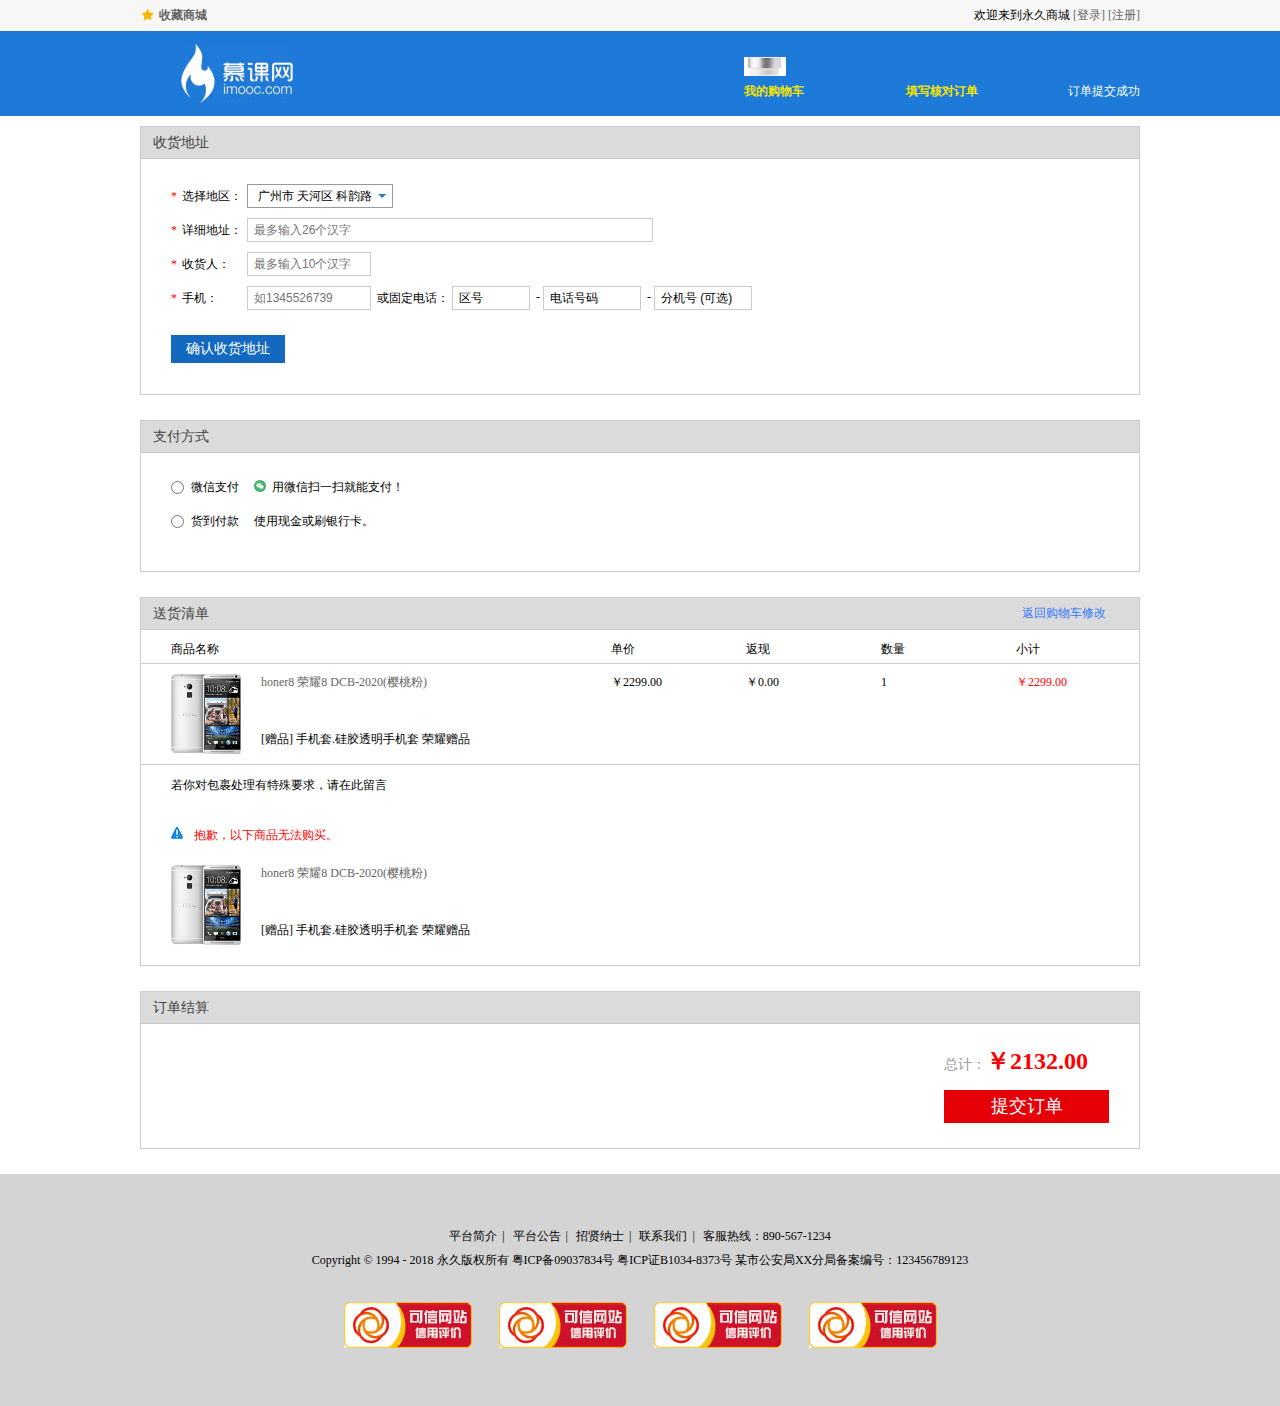
==== cart.html @ b82a80ea "zeng01" ====
<!DOCTYPE html>
<html lang="en">
<head>
    <meta charset="UTF-8">
    <title>购物车</title>
    <link rel="stylesheet" type="text/css" href="style/reset.css">
    <link rel="stylesheet" type="text/css" href="style/main.css">
</head>
<body>
<div class="headerBar">
    <div class="topBar">
        <div class="comWidth">
            <div class="leftArea">
                <a href="#" class="collection">收藏商城</a>
            </div>
            <div class="rightArea">
                欢迎来到永久商城  <a href="#">[登录] </a><a href="#">[注册]</a>
            </div>
        </div>
    </div>
    <div class="logoBar">
        <div class="comWidth">
            <div class="logo fl">
                <a href="#"><img src="img/logo.jpg" alt="商城"></a>
            </div>
            <div class="stepBox fr">
                <div class="step"></div>
                <ul class="step_text">
                    <li class="s01 active">我的购物车</li>
                    <li class="s02 active">填写核对订单</li>
                    <li class="s03">订单提交成功</li>
                </ul>
            </div>
        </div>
    </div>
</div>
<div class="shoppingCart comWidth">
    <div class="shopping_item">
        <h3 class="shopping_tit">收货地址</h3>
        <div class="shopping_cont padding_shop">
            <ul class="shopping_list">
                <li>
                    <span class="shopping_list_text"><em>*</em>选择地区：</span>
                    <div class="select">
                        <h3>广州市 天河区 科韵路</h3><span></span>
                        <ul class="show_select">
                            <li>广州市 越秀区 荔湾路</li>
                            <li>广州市 白云区 人和路</li>
                            <li>广州市 海珠区 赤岗路</li>
                        </ul>
                    </div>
                </li>
                <li>
                    <span class="shopping_list_text"><em>*</em>详细地址：</span>
                    <input type="text" class="input input_b" placeholder="最多输入26个汉字">
                </li>
                <li>
                    <span class="shopping_list_text"><em>*</em>收货人：</span>
                    <input type="text" class="input" placeholder="最多输入10个汉字">
                </li>
                <li>
                    <span class="shopping_list_text"><em>*</em>手机：</span>
                    <input type="text" class="input" placeholder="如1345526739">
                    <span class="cart_tel">&nbsp;或固定电话：</span>
                    <input type="text" class="input input_s" value="区号">
                    <span class="jian">-</span><input type="text" class="input input_s2" value="电话号码">
                    <span class="jian">-</span><input type="text" class="input input_s2" value="分机号 (可选)">
                </li>
                <div class="hr_15"></div>
                <li><input type="button" class="affirm" value="确认收货地址"></li>
            </ul>
        </div>
    </div>
    <div class="hr_25"></div>
    <div class="shopping_item">
        <h3 class="shopping_tit">支付方式</h3>
        <div class="shopping_cont padding_shop">
            <ul class="shopping_list">
                <li>
                    <input type="radio" class="radio" id="r1" name="pay">
                    <label for="r1" class="pay">微信支付</label><span class="WeChat">用微信扫一扫就能支付！</span>
                </li>
                <li>
                    <input type="radio" class="radio" id="r2" name="pay">
                    <label for="r2" class="pay">货到付款</label>使用现金或刷银行卡。
                </li>
            </ul>
        </div>
    </div>
    <div class="hr_25"></div>
    <div class="shopping_item">
        <h3 class="shopping_tit">送货清单<a href="#" class="backCar">返回购物车修改</a></h3>
        <div class="shopping_cont pb_10">
            <div class="cart_inner">
                <div class="cart_head  clearfix">
                    <div class="cart_item t_name">商品名称</div>
                    <div class="cart_item t_price">单价</div>
                    <div class="cart_item t_return">返现</div>
                    <div class="cart_item t_num">数量</div>
                    <div class="cart_item t_subtotal">小计</div>
                </div>
                <div class="cart_cont clearfix">
                    <div class="cart_item t_name">
                        <div class="cart_shopInfo clearfix">
                            <div class="cart_img"><img src="img/shopImg_ph.jpg" alt=""></div>
                            <div class="cart_shopInfo_cont">
                                <p class="cart_link"><a href="#">honer8 荣耀8 DCB-2020(樱桃粉)</a></p>
                                <p class="cart_info">[赠品] 手机套.硅胶透明手机套 荣耀赠品</p>
                            </div>
                        </div>
                    </div>
                    <div class="cart_item t_price">￥2299.00</div>
                    <div class="cart_item t_return">￥0.00</div>
                    <div class="cart_item t_num">1</div>
                    <div class="cart_item t_subtotal t_red">￥2299.00</div>
                </div>
                <div class="cart_message">若你对包裹处理有特殊要求，请在此留言</div>
                <div class="cart_prompt"><i class="cart_prompt_icon"></i>抱歉，以下商品无法购买。</div>
                <div class="cart_cont cart_no_bor clearfix">
                    <div class="cart_item t_name">
                        <div class="cart_shopInfo clearfix">
                            <div class="cart_img"><img src="img/shopImg_ph.jpg" alt=""></div>
                            <div class="cart_shopInfo_cont">
                                <p class="cart_link"><a href="#">honer8 荣耀8 DCB-2020(樱桃粉)</a></p>
                                <p class="cart_info">[赠品] 手机套.硅胶透明手机套 荣耀赠品</p>
                            </div>
                        </div>
                    </div>
                </div>
            </div>
        </div>
    </div>
    <div class="hr_25"></div>
    <div class="shopping_item">
        <h3 class="shopping_tit">订单结算</h3>
        <div class="shopping_cont padding_shop clearfix">
            <div class="cart_count fr">
                <div class="cart_rmb">
                    <i>总计：</i><span>￥2132.00</span>
                </div>
                <div class="cart_btnBox">
                    <input type="button" class="cart_btn" value="提交订单">
                </div>
            </div>
        </div>
    </div>
</div>

<div class="hr_25"></div>
<div class="footer">
    <p>
        <a href="#">平台简介</a><i>|</i>
        <a href="#">平台公告</a><i>|</i>
        <a href="#">招贤纳士</a><i>|</i>
        <a href="#">联系我们</a><i>|</i>
        客服热线：890-567-1234
    </p>
    <p>Copyright © 1994 - 2018 永久版权所有   粤ICP备09037834号   粤ICP证B1034-8373号   某市公安局XX分局备案编号：123456789123</p>
    <p class="web">
        <a href="#"><img src="img/weblogo.jpg" alt="logo"></a>
        <a href="#"><img src="img/weblogo.jpg" alt="logo"></a>
        <a href="#"><img src="img/weblogo.jpg" alt="logo"></a>
        <a href="#"><img src="img/weblogo.jpg" alt="logo"></a>
    </p>
</div>
</body>
</html>
---- style/main.css ----
/*共用样式*/
.comWidth{
    width: 1000px;
    margin-left: auto;
    margin-right:auto;
}
.leftArea{ float: left; }
.rightArea{ float: right; }

/*                                 首页                                    */
/*topBar*/
.topBar{
    height:31px;
    background-color: #F7F7F7;
    line-height:31px;
}
.collection{
    background: url("../img/icon/collection.jpg") left center no-repeat;
    padding-left: 19px;
    font-weight: bold;
}
.topBar a:hover{
    color: red;
}

/*logoBar*/
.logoBar{
    height: 85px;
    background-color: #1D7AD9;
}
.logo{
    padding-left: 41px;
    padding-top: 13px;
}
.search_box{
    width: 430px;
    padding-top: 23px;
    padding-left: 185px;
}
/*解决IE的两种方法*/
/*.search_text{*/
    /*width: 350px;*/
    /*height: 14px;*/
    /*line-height: 14px;*/
    /*padding: 11px 5px 10px;*/
    /*background-color: #ffffff;*/
/*}*/
.search_text{
    width: 350px;
    height: 35px;
    line-height:35px\9;  /* css hack  \9  代表所有的IE浏览器*/
    padding: 0 5px;
    background-color: #ffffff;
}
.search_btn{
    width: 70px;
    height: 35px;
    font-size: 14px;
    font-family: 微软雅黑;
    background-color: #FF8C00;
    color: white;
}
.shopCar{
    width: 145px;
    height: 35px;
    background-color: #FF8C00;
    margin-top: 23px;
    font-size: 14px;
    font-family: 微软雅黑;
    line-height: 35px;
    color: white;
    margin-right: 59px;
    display: inline;
}
.shopText{
    height: 35px;
    width: 87px;
    text-indent: 40px;
    border-right: 1px solid #E27A00;
    background: url("../img/icon/shopIcon.jpg") no-repeat 10px center;
}
.shopNum{
    width: 27px;
    height: 35px;
    border-left: 1px solid #FF9C01;
    text-align: right;
    padding-right: 29px;
    background: url("../img/icon/shopSJ.jpg") 33px center no-repeat ;
}

/*导航navBar*/
.navBox{
    height: 35px;
    background-color: #1369C0;
    color: white;
    margin-bottom: 15px;
}
.shopClass{
    width: 190px;
    position: relative;
}
.shopClass h3{
    line-height: 35px;
    text-align: center;
}
.shopClass i{
    width: 11px;
    height: 7px;
    overflow: hidden;
    display: inline-block;
    margin-left: 11px;
    background: url("../img/icon/down.jpg") left center no-repeat;
}
.shopClass,.nav{
    font-family: 微软雅黑;
}
.nav{
    line-height: 35px;
}
.nav li{
    float: left;
}
.nav a{
    height: 35px;
    display: inline-block;
    padding: 0 35px;
    color: white;
}
.nav .active{
    background-color: #4593FD;
}

/*商品弹出列表*/
.shopClass_show{
    background-color: #4593FD;
    position: absolute;
    left: 0;
    top:35px;
    width: 100%;
    padding-bottom: 1px;
}
.shopClass_show a{
    color: white;
}
.shopClass_item{
    padding: 14px 10px;
    border-bottom: 1px solid #3487F2;
    border-top: 1px solid #5AA1FE;
    line-height: 16px;
}
.shopClass_show dt{
    height: 22px;
    line-height: 1px;
    overflow: hidden;
    background: url("../img/icon/l-sj.jpg") right center no-repeat;
}
.shopClass .b{
    font-family: 微软雅黑;
    font-size: 14px;
    font-weight: bold;
}
.shopClass_item .aLink{
    width: 48px;
    height: 20px;
    background: url("../img/icon/aLink.png") left center no-repeat;
    display: inline-block;
    text-align: center;
    line-height: 20px;
    text-decoration: underline;
}

/*banner 部分*/
.banner{
    margin-bottom: 15px;
}
.banner_bar{
    /*width: 810px;*/
    /*height: 326px;*/
    float: right;
    position: relative;
    overflow: hidden;
}
.imgBox{
    /*width: 1620px;*/
    /*height: 326px;*/
    position: absolute;
    left: 0;
    top: 0;
}
.imgBox li{
    float: left;
}
.imgBox img{
    /*width: 810px;*/
    /*height: 326px;*/
    display: block;
}
.imgNum{
    position: absolute;
    left: 0;
    bottom: 15px;
    overflow: hidden;
    width: 100%;
    text-align: center;
}
.imgNum a{
    width: 20px;
    height: 5px;
    overflow: hidden;
    background-color: #FFF;
    display: inline-block;
    margin: 0 3px;
}
.imgNum .active{
    background-color: #FF7700;
}
.banner_big,.banner_big img{
    width: 810px;
    height: 326px;
}
.banner_sm .imgBox{
    width: 1620px;
    height: 326px;
}

.banner_sm,.banner_sm img{
    width: 190px;
    height: 400px;
}
.banner_sm .imgBox{
    width: 380px;
    height: 400px;
}
/*商品标题*/
.shopTit{
    height: 44px;
    font-family: 微软雅黑;
    line-height: 44px;
    margin-bottom: 15px;
}
.icon{
    width: 44px;
    height: 44px;
    background: url("../img/icon/shopTit_Icon.jpg") left top no-repeat;
    float: left;
}
.shopTit h3{
    font-size: 24px;
    float: left;
    font-weight: normal;
    padding-left: 15px;
}
.more{
    float: right;
    font-family: 宋体;
}
.more:hover{
    text-decoration: underline;
}

/*商品列表*/
.shopList .leftArea{
    width: 190px;
}
.shopList .rightArea{
    width: 808px;
    border: 1px solid #999;
    border-bottom: 3px solid #FF7201;
    height: 396px;
}
/*商品列表-右侧*/
.shopList{
    margin-bottom: 15px;
}
.shopList_top{
    margin-right: -4px;
}
.shop_item{
    width: 201px;
    border-right: 1px solid #999;
    border-bottom: 1px solid #999;
    height: 279px;
    text-align: center;
    font-family: 微软雅黑;
    float: left;
}
.shop_img{
    height: 218px;
}
.shop_img img{
    /*width: 100%;*/
    /*height: 218px;*/
    /*display: block;*/
    margin-top: 38px;
}
.shop_item h3{
    font-size: 16px;
}
.shop_item p{
    font-size: 14px;
    color: #FF7300;
    line-height: 21px;
}
/*商品列表-小*/
.shopItem_sm{
    width: 201px;
    height: 116px;
    border-right: 1px solid #999;
    float: left;
}
.shopItem_smImg{
    width: 95px;
    height: 95px;
    text-align: center;
    float: left;
}
.shopItem_smImg img{
    /*width: 95px;*/
    /*height: 95px;*/
    margin-top: 18px;
}
.shopItem_text{
    padding-top: 28px;
    width: 100px;
    float: left;
}
.shopItem_text p{
    color: #FF7300;
}
.shopItem_text h3{
    font-family: 微软雅黑;
    font-size: 16px;
    font-weight: normal;
    color: #181818;
    line-height: 30px;
}

/*底部*/
.footer{
    text-align: center;
    background-color: #D4D4D4;
    line-height: 24px;
    padding: 50px 0;
}
.footer i{
    font-style: normal;
    margin: 0 5px;
}
.footer a{
    color: #000;
}
.footer a:hover{
    color: #F60;
}
.web{
    padding-top: 30px;
}
.web img{
    margin: 0 12px;
}
.hr_25{
    height: 25px;
}
.hr_7{
     height: 7px;
     overflow: hidden;
 }
.hr_15{
    height: 15px;
    overflow: hidden;
}
.hr_45{
    height: 45px;
}
/*                                  首页结束                                */

/*                                 产品分类页                               */
/*产品分类*/
.products .leftArea{
    width: 185px;
}
.products .rightArea{
    width: 810px;
}
.products .banner_bar{
    float: none;
}
.products .item{
    width:25%; margin-bottom: 10px;
}
.leftNav{
    background-color: #F3F3F3;
    border: 1px solid #D7D7D7;
}
.nav_title{
    height: 34px;
    line-height: 34px;
    font-size: 14px;
    border-bottom: 1px solid #D7D7D7;
    text-align: center;
}
.nav_cont{
    padding: 0 18px 4px;   /*上 左右 下*/
    border-bottom: 1px dotted #D7D7D7;
    margin-bottom: -1px;
}
.nav_cont h3{
    font-size: 12px;
    height: 30px;
    line-height: 30px;
}
.navCont_list{
    line-height: 25px;
}
.navCont_list li{
    float: left;
    display: block;
    width: 50%;
}
/*标题*/
.products_title{
    height: 34px;
    border-bottom: 2px solid #CCCCCC;
}
.products_title h3{
    width: 180px;
    height: 34px;
    line-height: 34px;
    border-bottom: 2px solid #096DBA;
    text-indent: 9px;
}
/*商品*/
.item{
    float: left;
}
.item_cont{
    padding: 0 15px;
}
.img_item{
    height: 170px;
    text-align: center;
}
.img_item img{
    width: 120px;
    height: 135px;
    margin-top: 20px;
}
.item p{
    line-height: 20px;
}
.item a{
    color: #000;
}
.item a:hover{
    text-decoration: underline;
}
.money{
    color: #D4105A;
    font-weight: bold;
    padding-top: 10px;
}
.stars{
    width: 13px;
    height: 12px;
    overflow: hidden;
    background: url("../img/icon/stars.png") left top no-repeat;
    display: inline-block;
    margin-right: 1px;
}

/*                                 产品分类页结束                               */

/*                                     筛选页                                   */
.vertical li{
    width: auto;
    float: none;
    padding-left: 8px;
}
.vertical .nav_title,
.vertical .nav_cont h3{
    font-family: 微软雅黑;
    font-size: 14px;
}
.screening{
    border-bottom: #CCC solid 1px;
    font-family: Verdana;
}
.screening dt{
    line-height: 32px;
    width: 74px;
    text-align: right;
    float: left;
    margin-right: 42px;
}
.limit{
    width: 55px;
    float: left;
    line-height: 32px;
}
.screening .active{
    background-color: #1D7AD9;
    color: #FFF;
}
.screening a{
    padding: 2px;
}
.screening_list{
    line-height: 32px;
    width: 626px;
    float: left;
}
.screening_list li{
    float: left;
    width: 20%;
}
.screen_more{
    border: #CCC solid 1px;
    height: 23px;
    line-height: 23px;
    margin-top: 4px;
    float: left;
    padding: 0 11px;
    margin-right: 10px;
}
.screen_more a{
    background: url("../img/icon/xl.jpg") right center no-repeat;
    padding-right: 14px;
}
.addInfo{
    height: 31px;
    border: #CCC solid 1px;
    background-color: #F5F5F5;
}
.address{
    float: left;
}
.add_text{
    float: left;
    line-height: 31px;
    padding: 0 6px 0 12px;
}
.addInfo .select{
    margin-top: 4px;
}
.screen_text{
    line-height: 31px;
    padding-right: 80px;
}
.check{
    position: relative;
    top: -1px;
}
.check input,
.check label{
    vertical-align: middle;
}
.shop_number em{
    color: #F00;
    font-style: normal;
    font-weight: bold;
}
/*组件*/
.select{
    border: #999 solid 1px;
    height: 22px;
    line-height: 22px;
    float: left;
    background-color: #FFF;
    padding-left: 10px;
    padding-right: 20px;
    position: relative;
    z-index: 4;
}
.select h3{
    font-size: 12px;
    font-weight: normal;
}
.select span{
    position: absolute;
    right: 0;
    top: 0;
    height: 100%;
    width: 20px;
    background: url("../img/icon/sj_blue.jpg") center center no-repeat;
}
.show_select{
    position: absolute;
    left: -1px;
    top: 22px;
    background-color: #fff;
    width: 100%;
    border: #999 solid 1px;
    display: none;
}
.show_select li{
    padding-left: 10px;
}
/*商品列表*/
.screening_list_more{
    padding-left: 0.5%;
}
.screening_list_more .item{
    width: 33.3%;
}
.addCar{
    border: #999 solid 1px;
    height: 22px;
    line-height: 22px;
    display: inline-block;
    padding: 0 6px 0 23px;
    background: url("../img/icon/car.jpg") 6px center no-repeat;
}
/*Pages*/
.page{
    text-align: center;
}
.page a{
    height: 24px;
    line-height: 24px;
    display: inline-block;
    border: 1px solid #ccc;
    padding: 0 12px;
    margin: 0 2px;
}
.page .hl{
    display: inline-block;
    padding: 0 12px;
    margin: 0 2px;
}
.morePage{
    padding-left: 14px;
    display: inline-block;
    height: 24px;
    line-height: 24px;
}
.pageNum{
    width: 29px;
    padding: 0 3px;
    border: 1px solid #ccc;
    height: 24px;
    line-height: 24px\9;
    text-align: center;
    margin-left: 4px;
}
.page_btn{
    width: 44px;
    height: 24px;
    line-height: 24px;
    background-color: #E8E8E8;
    border: 1px solid #ccc;
}
.ye{
    padding: 0 8px 0 6px;
}
/*                                     筛选页结束                                */

/*                                         详情页                                               */
.grey{
    background-color: #F0F0F0;
}
/*位置*/
.userPosition{
    font-size: 0;
    font-family: Verdana;
    margin-top: 25px;
    margin-bottom: 15px;
}
.userPosition em,.userPosition span,.userPosition strong,.userPosition a{
    font-size: 12px;
}
.userPosition em{
    font-style: normal;
}
.userPosition a:hover{
    text-decoration: underline;
}
.description_info{
    background-color: #FFF;
}
.description{
    border-bottom: 1px solid #CCC;
}
.description .leftArea{
    width: 309px;
}
.description .rightArea{
    width: 688px;
    border-left: 1px solid #CCC;
}
/*图片展示*/
.description_imgs .big{
    /*height: 340px;*/
    text-align: center;
    padding: 18px 0 24px 0;
}
.des_sming{
    padding-left: 1px;
    width: 265px;
    margin: 0 auto;
}
.des_sming li{
    float: left;
    margin-left: -1px;
}
.des_sming img{
    border: 1px solid #CCC;
}
.des_sming .active{
    border-color: #317EE7;
    position: relative;
}
.des_content{
    padding: 10px;
}
.des_content_tit{
    font: bold 16px/22px "微软雅黑";
    padding: 13px 18px;
}
.des_content .dl{
    margin-bottom: 8px;
}
.des_content .dt{
    width: 75px;
    float: left;
    color: #666;
    text-indent: 17px;
    line-height: 25px;
}
.des_content .dd{
    padding-left: 75px;
    *padding-left:0;
}
.des_money{
    font-size: 18px;
    color: red;
    font-family: Verdana;
}
.des_money em{
    font-size: 12px;
    font-style: normal;
}
.hg{
    padding-top: 4px;
    display: inline-block;
}
.hg_icon{
    width: 55px;
    height: 18px;
    line-height: 18px;
    display: inline-block;
    background: url("../img/icon/hg_icon.jpg") left top no-repeat;
    color: #FFFFFF;
    font-style: normal;
    text-indent: 16px;
    margin-right: 10px;
    float: left;
}
.hg em{
    float: left;
    font-style: normal;
    line-height: 18px;
}
/*送货*/
.des_position{
    background-color: #F2F2F2;
    padding: 15px 0;
}
.theGoods{
    line-height: 24px;
    padding-left: 10px;
    color: #666;
}
.des_content .colorSelect{
    line-height: 35px;
}
.des_item{
    color: #666;
    padding: 9px 10px;
    border: 1px solid #CCCCCC;
    float: left;
    background-color: #FFFFFF;
    margin-right: 10px;
}
.des_item_active{
    border-color: #317EE7;
    color: #333;
}
/*选择版本*/
.des_item_sm{
    padding: 3px 7px;
    margin-bottom: 8px;
}
.des_content .des_select_more{
    line-height: 55px;
}
/*数量*/
.des_content .des_num{
    line-height: 32px;
}
.des_number{
    width: 82px;
    height: 32px;
    border: 1px solid #B2B2B2;
    float: left;
}
.des_number div{
    height: 100%;
    float: left;
}
.reduction,.plus{
    width: 15px;
    line-height: 32px;
    background: url("../img/icon/plus_bg.jpg") left top no-repeat;
    text-align: center;
    color: #333;
}
.reduction{
    border-right: 1px solid #B2B2B2;
}
.plus{
    border-left: 1px solid #B2B2B2;
}
.des_input{
    width: 42px;
    background: url("../img/icon/des_input_bg.jpg") left top no-repeat;
    padding: 0 4px;
    overflow: hidden;
}
.des_input input{
    width: 100%;
    height: 32px;
    line-height: 32\9;
    text-align: center;
}
.xg{
    line-height: 32px;
    float: left;
    padding-left: 10px;
    font-weight: bold;
    color: #656565;
}
.xg em{
    color: #FB7700;
    font-style: normal;
}
/*已选择*/
.des_select{
    font-weight:bold;
    margin: 22px 0 12px;
    text-indent:17px;
}
.des_select span{
    color: #0479C9;
}
.shop_buy{
    text-align: center;
}
.shopping_btn,.buy_btn{
    width: 184px;
    height: 48px;
    display: inline-block;
    background-color: #FE8A00;
    font: 20px/48px "微软雅黑";
    color: #FFFFFF;
}
.shopping_btn i,.buy_btn i{
    width: 23px;
    height: 20px;
    display: inline-block;
    margin-right: 13px;
    background: url("../img/icon/shop_car.jpg") left center no-repeat;
}
.line{
    width: 1px;
    height: 90px;
    overflow: hidden;
    background-color: #CCCCCC;
    display: inline-block;
    margin: 0 40px;
}
.shopping_btn,.buy_btn,.line{
    vertical-align: middle;
}
.notes{
    color: #666;
    text-indent: 17px;
}
/*产品介绍*/
.des_info .leftArea{
    width: 190px;
}
.des_info .rightArea{
    width: 790px;
}
.recommend{
    border: 1px solid #CCCCCC;
    background-color: #FFFFFF;
    padding-bottom: 15px;
}
.recommend .tit{
    height: 39px;
    line-height:39px;
    border-bottom: 1px solid #CCCCCC;
    text-indent:15px;
    font-size: 14px;
    background-color: #F3F3F3;
}
.recommend .item{
    float: none;
    height: auto;
}
.recommend .money{
    padding-top: 0;
}
/*详细介绍*/
.des_infoContent{
    border: 1px solid #CCCCCC;
    background-color: #FFFFFF;
}
.des_tit{
    height: 39px;
    border-bottom: 1px solid #CCCCCC;
    background: url("../img/icon/tit_bg.jpg") left top repeat-x;
}
.des_tit li{
    float: left;
    width: 50%;
    font: 14px/39px "宋体";
    text-align: center;
    border-left: 1px solid #CCCCCC;
    margin-left: -1px;
}
.des_tit .active{
    background-color: #0479CA;
    font-weight: bold;
    color: #FFFFFF;
    position: relative;
}
.des_tit .shop_pro{
    background: url("../img/icon/shop_pro.jpg") left center no-repeat;
}
.des_tit .shop_com{
    background: url("../img/icon/shop_com.png") left center no-repeat;
}
.des_tit span{
    padding-left: 32px;
    display: inline-block;
    line-height: 39px;
}
.ad{
    padding: 30px 0;
    text-align: center;
}
.info_text{
    padding: 0 20px;
}
.info_tit{
    height: 26px;
    border-bottom: 1px solid #CCCCCC;
    font-family: 微软雅黑;
    margin-bottom: 18px;
}
.info_tit h3{
    float: left;
    font-size: 16px;
    color: #2357A5;
    border-bottom: 1px solid #2357A5;
    height: 26px;
    margin-bottom: -1px;
    position: relative;
    padding-right: 8px;
}
.info_tit h4{
    font-size: 12px;
    line-height: 26px;
    padding-left: 4px;
    color: #656565;
}
.info_text p{
    line-height: 22px;
    font-size: 14px;
    color: #656565;
}
.center{
    display: block;
    margin: 0 auto;
}

/*商品评价*/
.shopDes_tit{
    height: 38px;
    line-height: 38px;
    font-size: 14px;
    color: #656565;
    padding-left: 10px;
}
.score_box{
    padding-left: 10px;
    height: 120px;
}
.score{
    font-family: 微软雅黑;
    float: left;
    margin-right: 10px;
}
.score em{
    font-size: 18px;
    color: #65657D;
    font-style: normal;
}
.score span{
    font-size: 50px;
    color: #FF8F00;
}
.score_speed{
    float: left;
    width: 450px;
    line-height: 16px;
    font-size: 12px;
    margin-top: 12px;
    position: relative;
}
.score_speed_text{
    height: 16px;
    background-color: #BDBDBD;
    color: #FFFFFF;
    overflow: hidden;
    margin-bottom: 10px;
}
.score_speed_text li{
    float: left;
}
.score_speed_text .speed_01{
    width: 114px;
    text-indent: 26px;
}
.score_speed_text .speed_02{
    width: 82px;
}
.score_speed_text .speed_03{
    width: 76px;
}
.score_speed_text .speed_04{
    width: 65px;
}
.score_num{
    width: 25px;
    height: 14px;
    position: absolute;
    left: 94%;
    top: -21px;
    text-align: center;
    background-color: #7F7F7F;
    color: #FFFFFF;
    margin-left: -13px;
}
.score_num i{
    width: 0;
    height: 0;
    border-width: 4px;
    border-color: #7F7F7F transparent transparent transparent;
    border-style: solid dashed dashed dashed;
    position: relative;
    top: -2px;
    left: 9px;
    display: block;
}
/*满意切换*/
.review_tab{
    height: 32px;
    background-color: #F2F2F2;
}
.review{
    line-height: 32px;
    height: 100%;
    padding-left: 20px;
}
.review li{
    float: left;
    height: 100%;
    margin-right: 40px;
}
.review li a{
    display: inline-block;
    height: 30px;
    line-height: 30px;
    padding: 0 5px;
    color: #000000;
}
.review .active{
    color: #317DE6;
    font-weight: bold;
    border-bottom: 2px solid #317DE6;
    /*以下两项为了兼容IE6*/
    margin-bottom: -2px;
    position: relative;
}
.review_sort{
    padding: 5px 5px 0 0;
}
.review_sort a{
    display: inline-block;
    height: 20px;
    line-height: 20px;
    border: 1px solid #CCCCCC;
    padding: 0 20px 0 6px;
    color: #000000;
    background: url("../img/icon/review_down.png") 58px center no-repeat;
}
.review_list{
    padding-top: 18px;
    margin-bottom: 10px;
}
.review_userHead{
    width: 170px;
}
.review_user{
    width: 60px;
    text-align: center;
    margin-left: 40px;
}
.review_user img{
    width: 60px;
    height: 60px;
    display: block;
}
.review_user p{
    line-height: 20px;
}
.review_cont{
    padding-left: 170px;
}
.starsBox .stars{
    margin-top: 1px;
}
.stars_text{
    font-weight: bold;
    padding-left: 10px;
}
.review_t{
    height: 24px;
    padding-top: 5px;
}
.review_cont p{
    line-height: 30px;
}
/*                                       详情页结束                                               */






/*                                        购物车页                                               */
.stepBox{
    width: 396px;
    padding-top: 26px;
}
.step{
    height: 19px;
    background: url("../img/shopImg_sm.jpg") left top no-repeat;
}
.step_text{
    color: #FFFFFF;
    font-size: 12px;
    line-height: 30px;
}
.step_text li{
    float: left;
}
.s01,.s03{
    width: 30%;
}
.s02{
    width: 40%;
    text-align: center;
}
.s03{
    text-align: right;
}
.step_text .active{
    color: #F3E402;
    font-weight: bold;
}
.shoppingCart{
    padding-top: 10px;
}
.shopping_item{
    border: 1px solid #CCCCCC;
}
.shopping_tit{
    height: 31px;
    background-color: #dbdbdb;
    color: #444444;
    font: 14px/31px "微软雅黑";
    text-indent: 12px;
    border-bottom: 1px solid #c9c9c9;
}
.padding_shop{
    padding: 25px 30px;
}
.shopping_list_text{
    width: 76px;
    line-height: 24px;
    float: left;
}
.cart_tel,.input{
    vertical-align: middle;
}
.shopping_list li{
    height: 24px;
    margin-bottom: 10px;
}
.shopping_list_text em{
    color: red;
    font-style: normal;
    margin-right: 5px;
}
.input{
    height: 22px;
    width: 110px;
    line-height: 22px\9;
    border: 1px solid #CCCCCC;
    padding: 0 6px;
}
.input_b{
    width: 392px;
}
.input_s{
    width: 64px;
}
.input_s2{
    width: 84px;
}
.jian{
    padding: 0 3px;
}
.affirm{
    width: 114px;
    height: 28px;
    background-color: #1369C0;
    color: #FFFFFF;
    font-size: 14px;
}
.radio{
    position: relative;
    top:3px;
    margin-right: 4px;
}
.pay{
    margin-right: 15px;
}
.WeChat{
    background: url("../img/icon/WeChat.png") left top no-repeat;
    padding-left: 18px;
}
/*送货清单*/
.backCar{
    float: right;
    font-size: 12px;
    font-family: 宋体;
    margin-right: 33px;
    color: #3377FF;
}
.backCar:hover{
    text-decoration: underline;
}
.cart_head{
    padding-top: 5px;
}
.cart_head .cart_item{
    line-height: 28px;
}
.cart_item{
    float: left;
    border-bottom: 1px solid #CCCCCC;
}
.t_name{
    width: 440px;
    padding-left: 30px;
}
.t_price,.t_return,.t_num{
    width: 135px;
}
.t_subtotal{
    width: 123px;
}
.t_red{
    color: red;
}
.cart_cont{
    border-bottom: 1px solid #CCCCCC;
}
.cart_cont .cart_item{
    border-bottom: none;
}
.cart_cont .t_price,.cart_cont .t_return,.cart_cont .t_num,.cart_cont .t_subtotal{
    line-height: 37px;
}
.cart_shopInfo .cart_img{
    width: 90px;
    height: 100px;
    display: block;
    float: left;
}
.cart_img img{
    width: 70px;
    height: 80px;
    margin-top: 10px;
}
.cart_shopInfo_cont{
    padding-left: 90px;
    font-size: 12px;
}
.cart_link{
    line-height: 37px;
    margin-bottom: 30px;
}
.cart_link a:hover{
    text-decoration: underline;
}
.cart_info{
    color: #000;
}
.cart_message{
    line-height: 40px;
    padding-left: 30px;
    margin-bottom: 10px;
}
.cart_prompt{
    line-height: 40px;
    padding-left: 30px;
    color: red;
}
.cart_prompt_icon{
    width: 12px;
    height: 12px;
    display: inline-block;
    background: url("../img/icon/prompt.png")left top no-repeat;
    margin-right: 11px;
}
.pb_10{
    padding-bottom: 10px;
}
.cart_no_bor{
    border-bottom: none;
}
/*订单结算*/
.cart_rmb{
    margin-bottom: 16px;
}
.cart_rmb i{
    font-size: 14px;
    color: #999;
    font-style: normal;
}
.cart_rmb span{
    font: bold 24px/1 Verdara;
    color: red;
}
.cart_btnBox{
    text-align: right;
}
.cart_btn{
    width: 165px;
    height: 33px;
    background-color: #E50007;
    font: 18px/33px "微软雅黑";
    color: #FFFFFF;
}
/*                                       购物车页结束                                               */

/*                                        登录页                                               */
.login_logo .comWidth{
    width: 460px;
}
.welcome_title{
    font: 22px/85px "微软雅黑";
    color: #FFFFFF;
    float: left;
    padding-left: 24px;
}
.loginBox{
    width: 458px;
    border: 1px solid #999;
    margin: 10px auto;
    position: relative;
}
.login_cont{
    padding: 15px 76px;
}
.l_tit{
    color: #666;
    line-height: 20px;
}
.login_input{
    border: 1px solid #999;
    width: 100%;
    height: 32px;
    line-height: 32px\9;
    text-indent: 5px;
}
.user_icon{
    background: url("../img/icon/user_icon.jpg") right 10px center no-repeat;
}
.pw_icon{
    background: url("../img/icon/pw_icon.jpg") right 10px center no-repeat;
}
.mb_10{
    margin-bottom: 10px;
}
.autoLogin{
    padding-top: 27px;
    padding-bottom: 28px;
}
.checked{
    position: relative;
    top:3px;
    margin-right: 3px;
}
.login_btn{
    width: 309px;
    height: 36px;
    background: url("../img/icon/login_btn.jpg") left top no-repeat;
}
.login_partners{
    padding-top: 34px;
}
.login_list li{
    float: left;
    line-height: 20px;
}
.login_list span{
    color: #999;
    margin: 0 2px;
}
.reg_link{
    width: 115px;
    height: 31px;
    background: url("../img/icon/reg_link.jpg") left top no-repeat;
    position: absolute;
    right: 31px;
    bottom: -31px;

}
/*                                      登录页结束                                               */

/*                                        注册页                                               */
.reg_logo .comWidth{
    width: 630px;
}
.regBox{
    width: 628px;
    margin: 10px auto;
    border: 1px solid #CCCCCC;
}
.reg_item{
    font: 14px/34px "宋体";
    width: 110px;
    text-align: right;
    float: left;
}
.reg_item i{
    color: red;
    font-style: normal;
    margin-right: 5px;
}
.input_item{
    width: 306px;
    float: left;
}
.regBox li{
    height: 70px;
    vertical-align: top;
}
.regBox .autoLogin{
    height: 46px;
    padding: 0;
}
.regBox .autoLogin a{
    color: #1D7AD9;
}
.regBox .login_cont{
    padding: 45px 76px 20px 76px;
}
/*                                      注册页结束                                               */
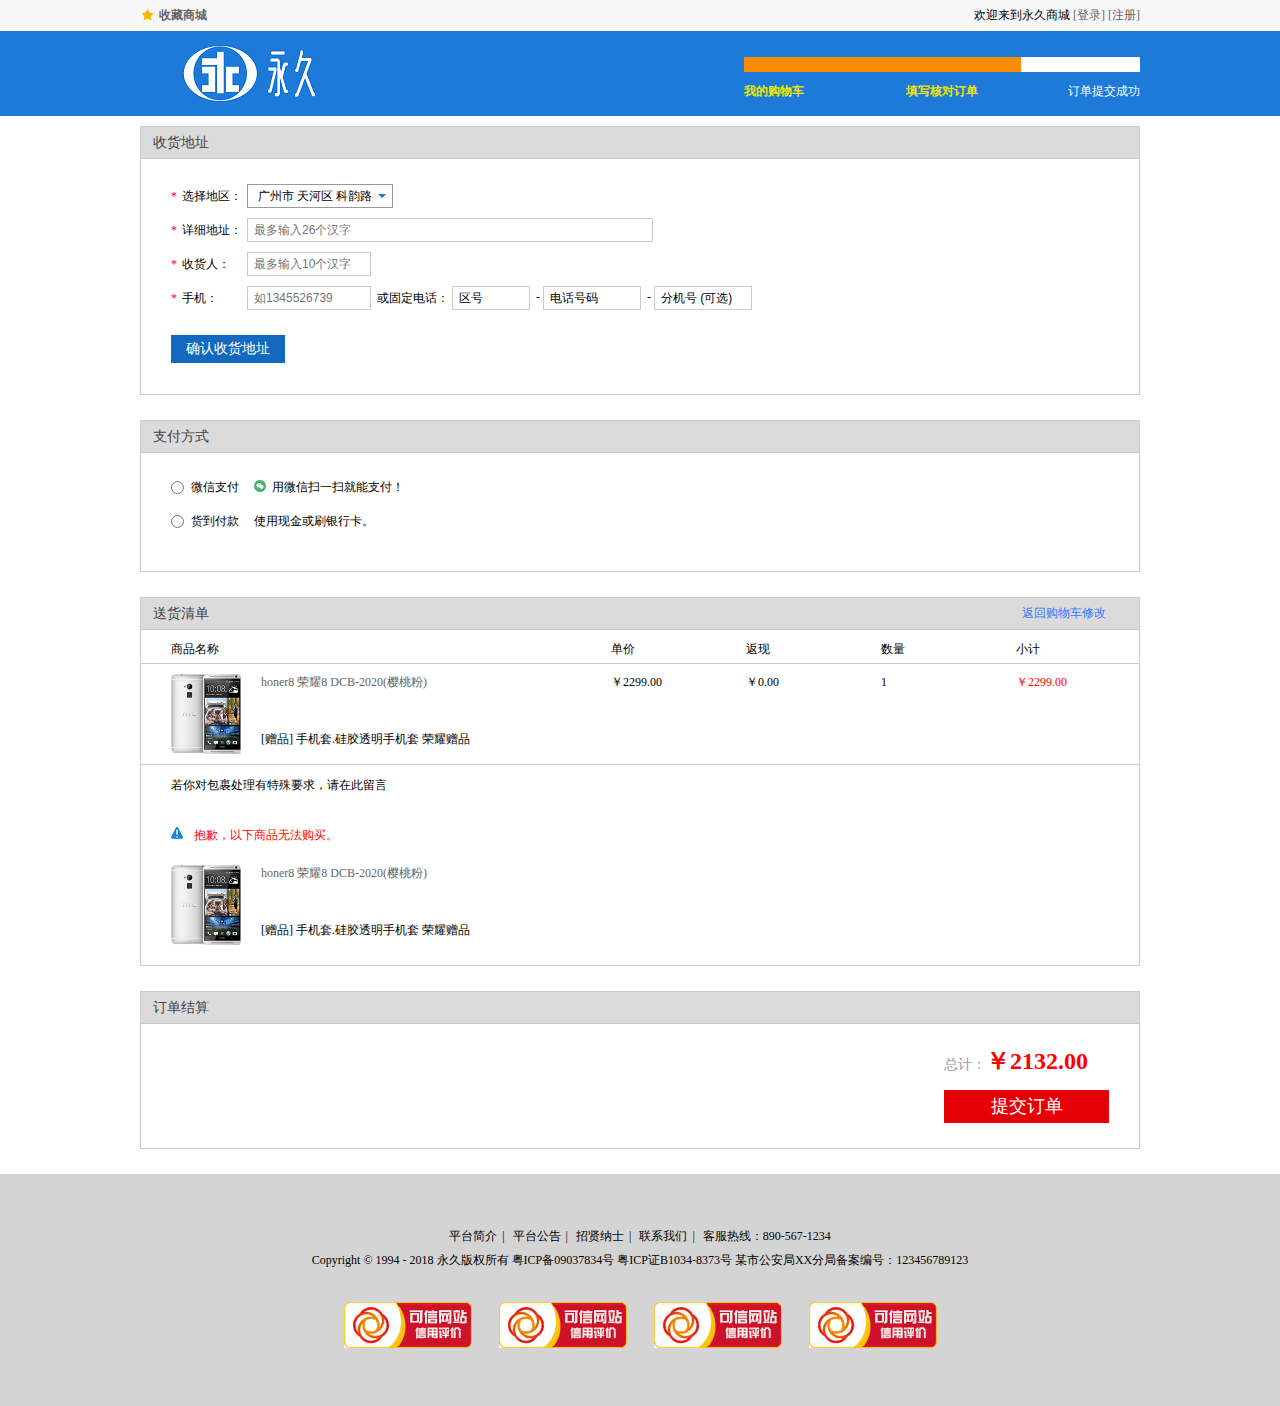
==== commit 58c1170c: "zeng02" ====
--- a/cart.html
+++ b/cart.html
@@ -21,7 +21,9 @@
     <div class="logoBar">
         <div class="comWidth">
             <div class="logo fl">
-                <a href="#"><img src="img/logo.jpg" alt="商城"></a>
+                <a href="#">
+                    <img src="img/logo.png" alt="商城">
+                </a>
             </div>
             <div class="stepBox fr">
                 <div class="step"></div>
--- a/style/main.css
+++ b/style/main.css
@@ -35,7 +35,7 @@
 .search_box{
     width: 430px;
     padding-top: 23px;
-    padding-left: 185px;
+    padding-left: 155px;
 }
 /*解决IE的两种方法*/
 /*.search_text{*/
@@ -1158,7 +1158,7 @@
 }
 .step{
     height: 19px;
-    background: url("../img/shopImg_sm.jpg") left top no-repeat;
+    background: url("../img/icon/step.png") left top no-repeat;
 }
 .step_text{
     color: #FFFFFF;
